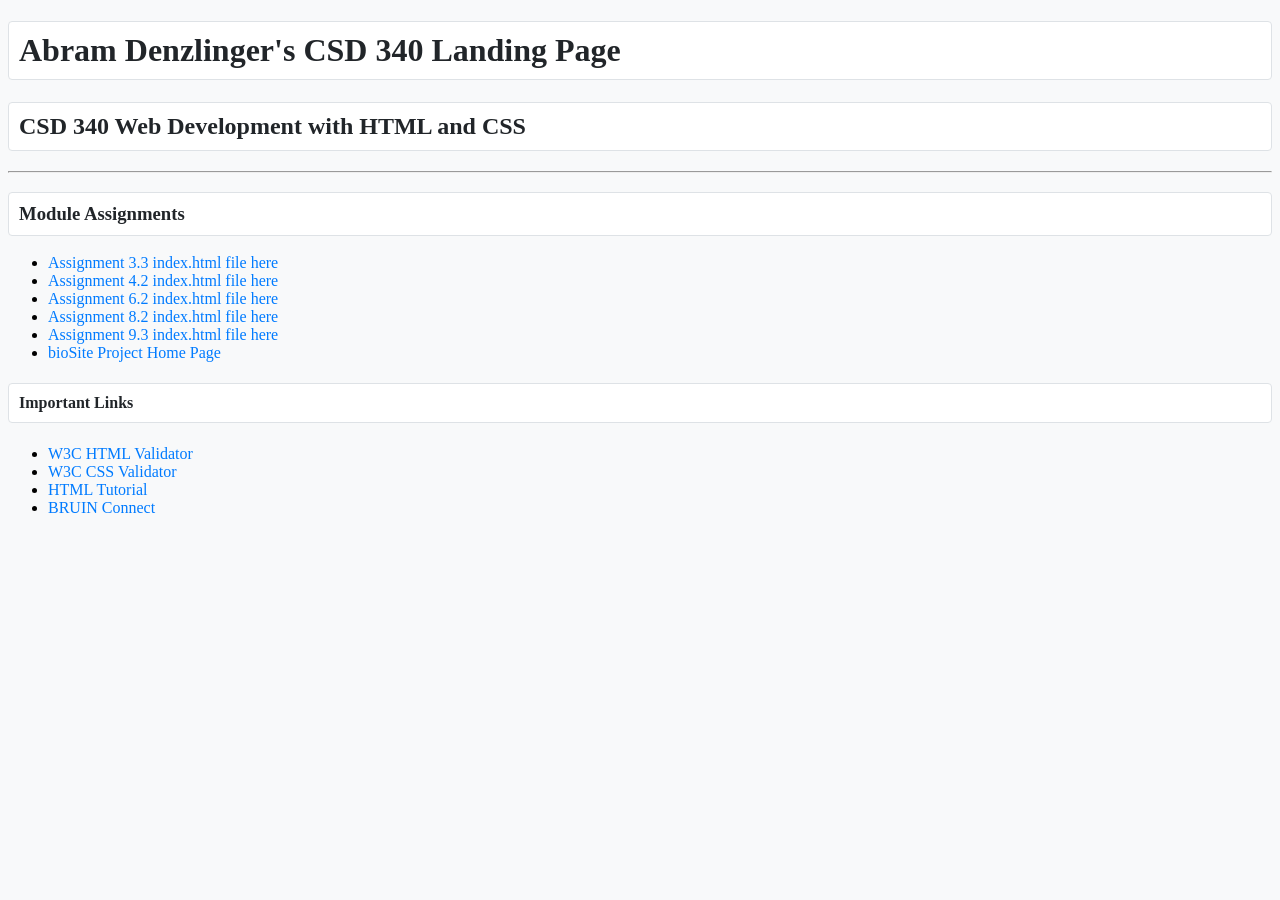
==== index.html @ eaa05b7c "another index update" ====
<!--
    Abram Denzlinger
    Assignment 3.2 - CSD 340 Landing Page

-->

<!DOCTYPE html>
<html lang="en">
<head>
    <meta charset="UTF-8">
    <title>Abram Denzlinger's CSD 340 Landing Page</title>
    <link href="site.css" type="text/css" rel="stylesheet">
</head>
<body>
    <div id="container">
        <h1>Abram Denzlinger's
            CSD 340 Landing Page
        </h1>
            <h2>CSD 340 Web Development with HTML and CSS</h2><hr>
                <h3>Module Assignments</h3>
                    <ul>
                        <li><a href="https://denzlinger-lab.github.io/csd-340/module-3/Denzlinger_Mod3_3.html">Assignment 3.3 index.html file here</a></li>
                        <li><a href="https://denzlinger-lab.github.io/csd-340/module-4/Denzlinger_Mod4_2.html">Assignment 4.2 index.html file here</a></li>
                        <li><a href="https://denzlinger-lab.github.io/csd-340/module-6/Denzlinger_Mod6_2.html">Assignment 6.2 index.html file here</a></li>
                        <li><a href="https://denzlinger-lab.github.io/csd-340/module-8/Denzlinger_Mod8_2.html">Assignment 8.2 index.html file here</a></li>
                        <li><a href="https://denzlinger-lab.github.io/csd-340/module-8/Denzlinger_Mod9_3.html">Assignment 9.3 index.html file here</a></li>
                        <li><a href="https://denzlinger-lab.github.io/csd-portfolio/bioSite/">bioSite Project Home Page</a></li>
                    </ul>
                    <h4>Important Links</h4>
                    <ul>
                        <li><a href="https://validator.w3.org/">W3C HTML Validator</a></li>
                        <li><a href="http://jigsaw.w3.org/css-validator/">W3C CSS Validator</a></li>
                        <li><a href="https://www.w3schools.com/html/">HTML Tutorial</a></li>
                        <li><a href="https://bruinconnect.bellevue.edu">BRUIN Connect</a></li>
                    </ul>
    </div>
</body>
</html>
---- site.css ----
.container {
    margin: 50px 100px 0 100px;
}

body {
    background-color: #F8F9Fa;
}

h1 {
    background-color: #FFFFFF;
    color: #212529;
    border: #DEE2E6 1px solid;
    border-radius: 4px;
    padding: 10px;
}

h2 {
    background-color: #FFFFFF;
    color: #212529;
    border: #DEE2E6 1px solid;
    border-radius: 4px;
    padding: 10px;
}

h3 {
    background-color: #FFFFFF;
    color: #212529;
    border: #DEE2E6 1px solid;
    border-radius: 4px;
    padding: 10px;
}

h4 {
    background-color: #FFFFFF;
    color: #212529;
    border: #DEE2E6 1px solid;
    border-radius: 4px;
    padding: 10px;
}

a {
    color: #007BFF;
    text-decoration: none;
}

a:visited {
    color: #6610F2;
}

a:hover {
    color: #0056B3;
}
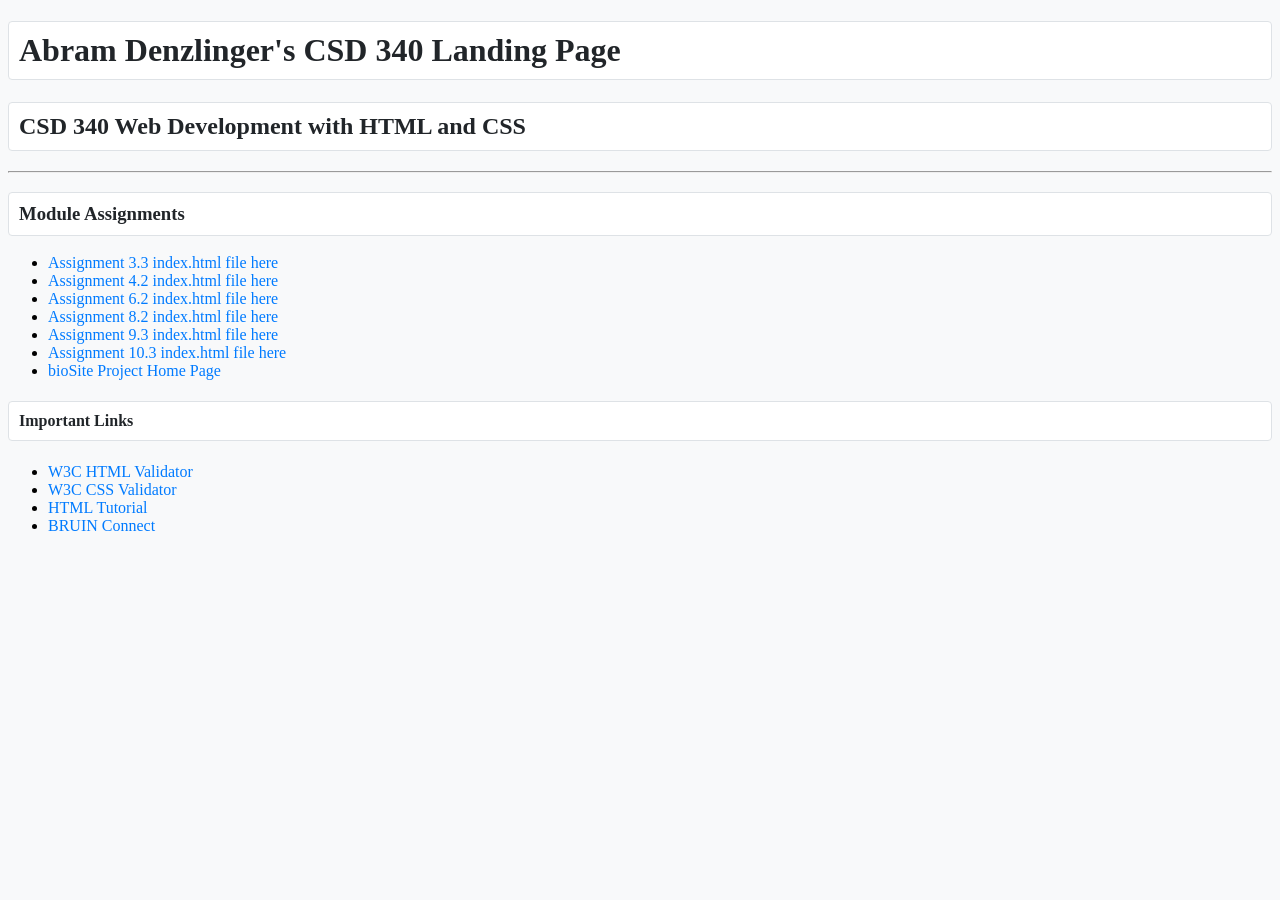
==== commit fd044f28: "10.3 commit" ====
--- a/index.html
+++ b/index.html
@@ -23,7 +23,8 @@
                         <li><a href="https://denzlinger-lab.github.io/csd-340/module-4/Denzlinger_Mod4_2.html">Assignment 4.2 index.html file here</a></li>
                         <li><a href="https://denzlinger-lab.github.io/csd-340/module-6/Denzlinger_Mod6_2.html">Assignment 6.2 index.html file here</a></li>
                         <li><a href="https://denzlinger-lab.github.io/csd-340/module-8/Denzlinger_Mod8_2.html">Assignment 8.2 index.html file here</a></li>
-                        <li><a href="https://denzlinger-lab.github.io/csd-340/module-8/Denzlinger_Mod9_3.html">Assignment 9.3 index.html file here</a></li>
+                        <li><a href="https://denzlinger-lab.github.io/csd-portfolio/csd-340/module-9/Denzlinger_Mod9_3.html">Assignment 9.3 index.html file here</a></li>
+                        <li><a href="https://denzlinger-lab.github.io/csd-portfolio/csd-340/module-9/Denzlinger_Mod10_3.html">Assignment 10.3 index.html file here</a></li>
                         <li><a href="https://denzlinger-lab.github.io/csd-portfolio/bioSite/">bioSite Project Home Page</a></li>
                     </ul>
                     <h4>Important Links</h4>
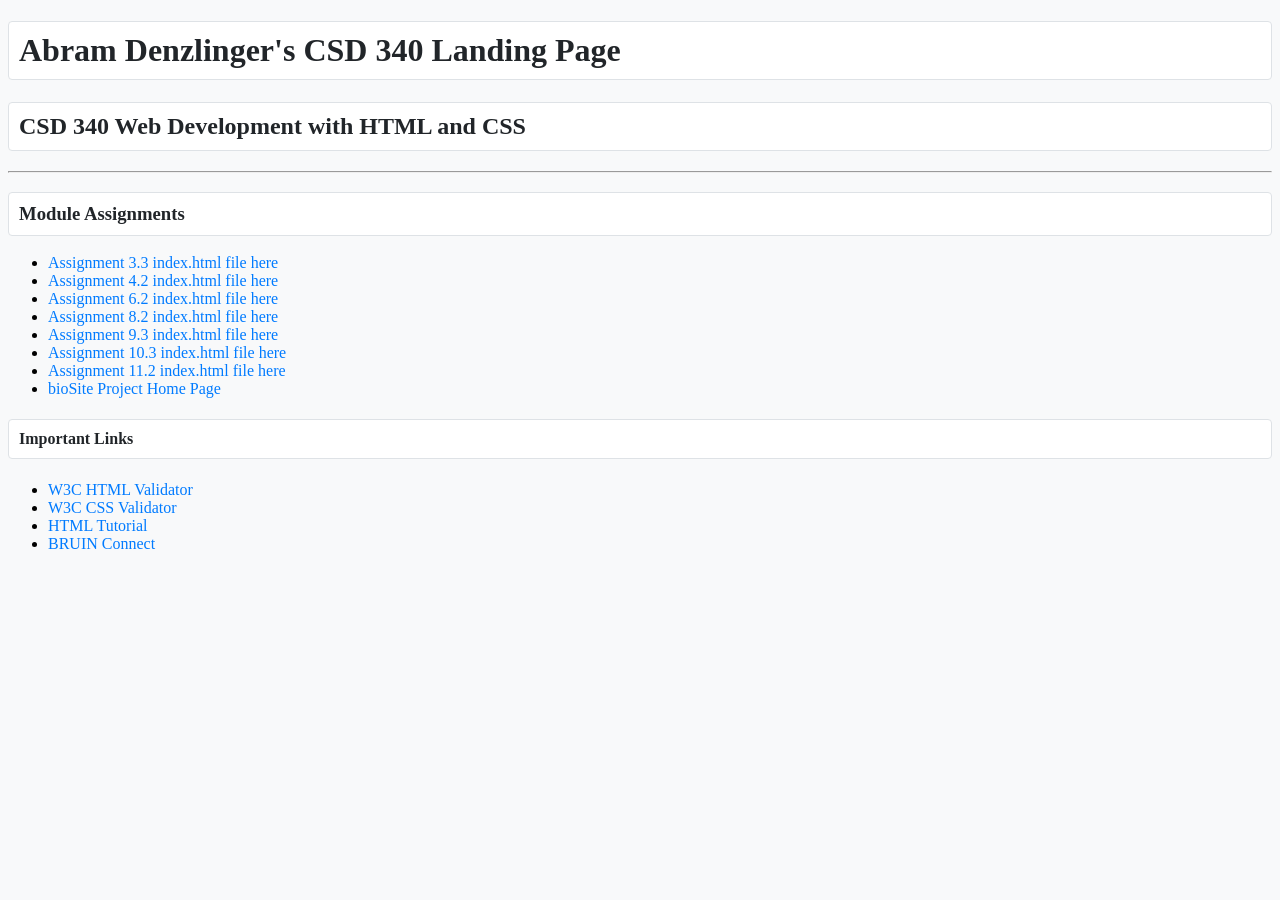
==== commit 017d3b66: "3/15/2026 push" ====
--- a/index.html
+++ b/index.html
@@ -24,7 +24,8 @@
                         <li><a href="https://denzlinger-lab.github.io/csd-340/module-6/Denzlinger_Mod6_2.html">Assignment 6.2 index.html file here</a></li>
                         <li><a href="https://denzlinger-lab.github.io/csd-340/module-8/Denzlinger_Mod8_2.html">Assignment 8.2 index.html file here</a></li>
                         <li><a href="https://denzlinger-lab.github.io/csd-portfolio/csd-340/module-9/Denzlinger_Mod9_3.html">Assignment 9.3 index.html file here</a></li>
-                        <li><a href="https://denzlinger-lab.github.io/csd-portfolio/csd-340/module-9/Denzlinger_Mod10_3.html">Assignment 10.3 index.html file here</a></li>
+                        <li><a href="https://denzlinger-lab.github.io/csd-portfolio/csd-340/module-10/Denzlinger_Mod10_3.html">Assignment 10.3 index.html file here</a></li>
+                        <li><a href="https://denzlinger-lab.github.io/csd-portfolio/csd-340/module-11/Denzlinger_Mod11_2.html">Assignment 11.2 index.html file here</a></li>
                         <li><a href="https://denzlinger-lab.github.io/csd-portfolio/bioSite/">bioSite Project Home Page</a></li>
                     </ul>
                     <h4>Important Links</h4>
